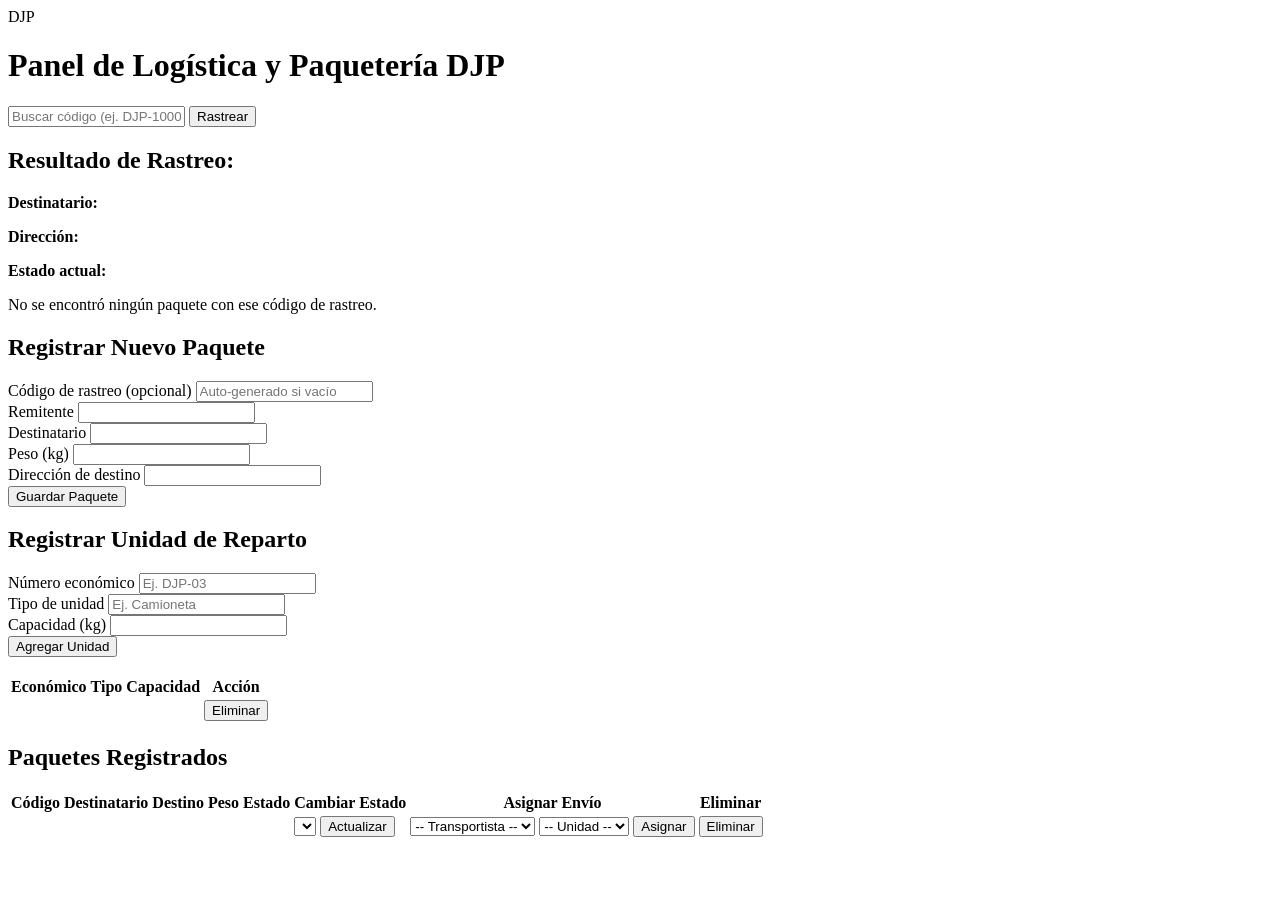
==== djp/src/main/resources/templates/index.html @ 4d08f6f9 "Agregar interfaz Thymeleaf con tema oscuro y acentos ambar" ====
<!DOCTYPE html>
<html lang="es" xmlns:th="http://www.thymeleaf.org">
<head>
    <meta charset="UTF-8">
    <meta name="viewport" content="width=device-width, initial-scale=1.0">
    <title>Paquetería DJP</title>
    <link rel="stylesheet" th:href="@{/css/djp.css}">
</head>
<body>
<header class="topbar">
    <div class="brand">
        <div class="brand-badge">DJP</div>
        <h1>Panel de Logística y <span>Paquetería DJP</span></h1>
    </div>
    <form class="inline-form" th:action="@{/}" method="get">
        <input type="text" name="codigo" placeholder="Buscar código (ej. DJP-100001)" th:value="${codigoBuscado}">
        <button type="submit" class="btn btn-sm">Rastrear</button>
    </form>
</header>

<main class="container">
    <section class="card" th:if="${codigoBuscado != null}">
        <h2>Resultado de Rastreo: <span th:text="${codigoBuscado}"></span></h2>
        <div class="rastreo-box" th:if="${resultadoRastreo != null}">
            <p><strong>Destinatario:</strong> <span th:text="${resultadoRastreo.destinatario}"></span></p>
            <p><strong>Dirección:</strong> <span th:text="${resultadoRastreo.direccionDestino}"></span></p>
            <p><strong>Estado actual:</strong> <span class="badge-estado" th:text="${resultadoRastreo.estado}"></span></p>
        </div>
        <div class="rastreo-box" th:if="${resultadoRastreo == null}">
            <p class="muted">No se encontró ningún paquete con ese código de rastreo.</p>
        </div>
    </section>

    <section class="grid-2">
        <div class="card">
            <h2>Registrar Nuevo Paquete</h2>
            <form th:action="@{/paquetes/registrar}" method="post" class="form-grid">
                <div class="form-group">
                    <label for="codigoRastreo">Código de rastreo (opcional)</label>
                    <input id="codigoRastreo" type="text" name="codigoRastreo" placeholder="Auto-generado si vacío">
                </div>
                <div class="form-group">
                    <label for="remitente">Remitente</label>
                    <input id="remitente" type="text" name="remitente" required>
                </div>
                <div class="form-group">
                    <label for="destinatario">Destinatario</label>
                    <input id="destinatario" type="text" name="destinatario" required>
                </div>
                <div class="form-group">
                    <label for="pesoKg">Peso (kg)</label>
                    <input id="pesoKg" type="number" step="0.1" min="0.1" name="pesoKg" required>
                </div>
                <div class="form-group" style="grid-column: 1 / -1;">
                    <label for="direccionDestino">Dirección de destino</label>
                    <input id="direccionDestino" type="text" name="direccionDestino" required>
                </div>
                <div style="grid-column: 1 / -1;">
                    <button type="submit" class="btn">Guardar Paquete</button>
                </div>
            </form>
        </div>

        <div class="card">
            <h2>Registrar Unidad de Reparto</h2>
            <form th:action="@{/unidades/registrar}" method="post" class="form-grid">
                <div class="form-group">
                    <label for="numeroEconomico">Número económico</label>
                    <input id="numeroEconomico" type="text" name="numeroEconomico" placeholder="Ej. DJP-03" required>
                </div>
                <div class="form-group">
                    <label for="tipoUnidad">Tipo de unidad</label>
                    <input id="tipoUnidad" type="text" name="tipoUnidad" placeholder="Ej. Camioneta" required>
                </div>
                <div class="form-group">
                    <label for="capacidadKg">Capacidad (kg)</label>
                    <input id="capacidadKg" type="number" step="1" min="1" name="capacidadKg" required>
                </div>
                <div style="grid-column: 1 / -1;">
                    <button type="submit" class="btn">Agregar Unidad</button>
                </div>
            </form>

            <div class="table-wrap" style="margin-top: 1.1rem;">
                <table>
                    <thead>
                    <tr>
                        <th>Económico</th>
                        <th>Tipo</th>
                        <th>Capacidad</th>
                        <th>Acción</th>
                    </tr>
                    </thead>
                    <tbody>
                    <tr th:each="u : ${unidades}">
                        <td th:text="${u.numeroEconomico}"></td>
                        <td th:text="${u.tipoUnidad}"></td>
                        <td th:text="${u.capacidadKg + ' kg'}"></td>
                        <td>
                            <form th:action="@{/unidades/{id}/eliminar(id=${u.id})}" method="post" class="inline-form">
                                <button type="submit" class="btn btn-sm btn-danger">Eliminar</button>
                            </form>
                        </td>
                    </tr>
                    </tbody>
                </table>
            </div>
        </div>
    </section>

    <section class="card">
        <h2>Paquetes Registrados</h2>
        <div class="table-wrap">
            <table>
                <thead>
                <tr>
                    <th>Código</th>
                    <th>Destinatario</th>
                    <th>Destino</th>
                    <th>Peso</th>
                    <th>Estado</th>
                    <th>Cambiar Estado</th>
                    <th>Asignar Envío</th>
                    <th>Eliminar</th>
                </tr>
                </thead>
                <tbody>
                <tr th:each="p : ${paquetes}">
                    <td><strong th:text="${p.codigoRastreo}"></strong></td>
                    <td th:text="${p.destinatario}"></td>
                    <td th:text="${p.direccionDestino}"></td>
                    <td th:text="${p.pesoKg + ' kg'}"></td>
                    <td><span class="badge-estado" th:text="${p.estado}"></span></td>
                    <td>
                        <form th:action="@{/paquetes/{id}/estado(id=${p.id})}" method="post" class="inline-form">
                            <select name="estado">
                                <option th:each="est : ${estados}"
                                        th:value="${est}"
                                        th:text="${est}"
                                        th:selected="${est == p.estado}"></option>
                            </select>
                            <button type="submit" class="btn btn-sm">Actualizar</button>
                        </form>
                    </td>
                    <td>
                        <form th:action="@{/paquetes/{id}/asignar(id=${p.id})}" method="post" class="inline-form">
                            <select name="transportistaId">
                                <option value="">-- Transportista --</option>
                                <option th:each="t : ${transportistas}"
                                        th:value="${t.id}"
                                        th:text="${t.nombreCompleto}"
                                        th:selected="${p.transportista != null && p.transportista.id == t.id}"></option>
                            </select>
                            <select name="unidadId">
                                <option value="">-- Unidad --</option>
                                <option th:each="un : ${unidades}"
                                        th:value="${un.id}"
                                        th:text="${un.numeroEconomico}"
                                        th:selected="${p.unidad != null && p.unidad.id == un.id}"></option>
                            </select>
                            <button type="submit" class="btn btn-sm">Asignar</button>
                        </form>
                    </td>
                    <td>
                        <form th:action="@{/paquetes/{id}/eliminar(id=${p.id})}" method="post" class="inline-form">
                            <button type="submit" class="btn btn-sm btn-danger">Eliminar</button>
                        </form>
                    </td>
                </tr>
                </tbody>
            </table>
        </div>
    </section>
</main>
</body>
</html>
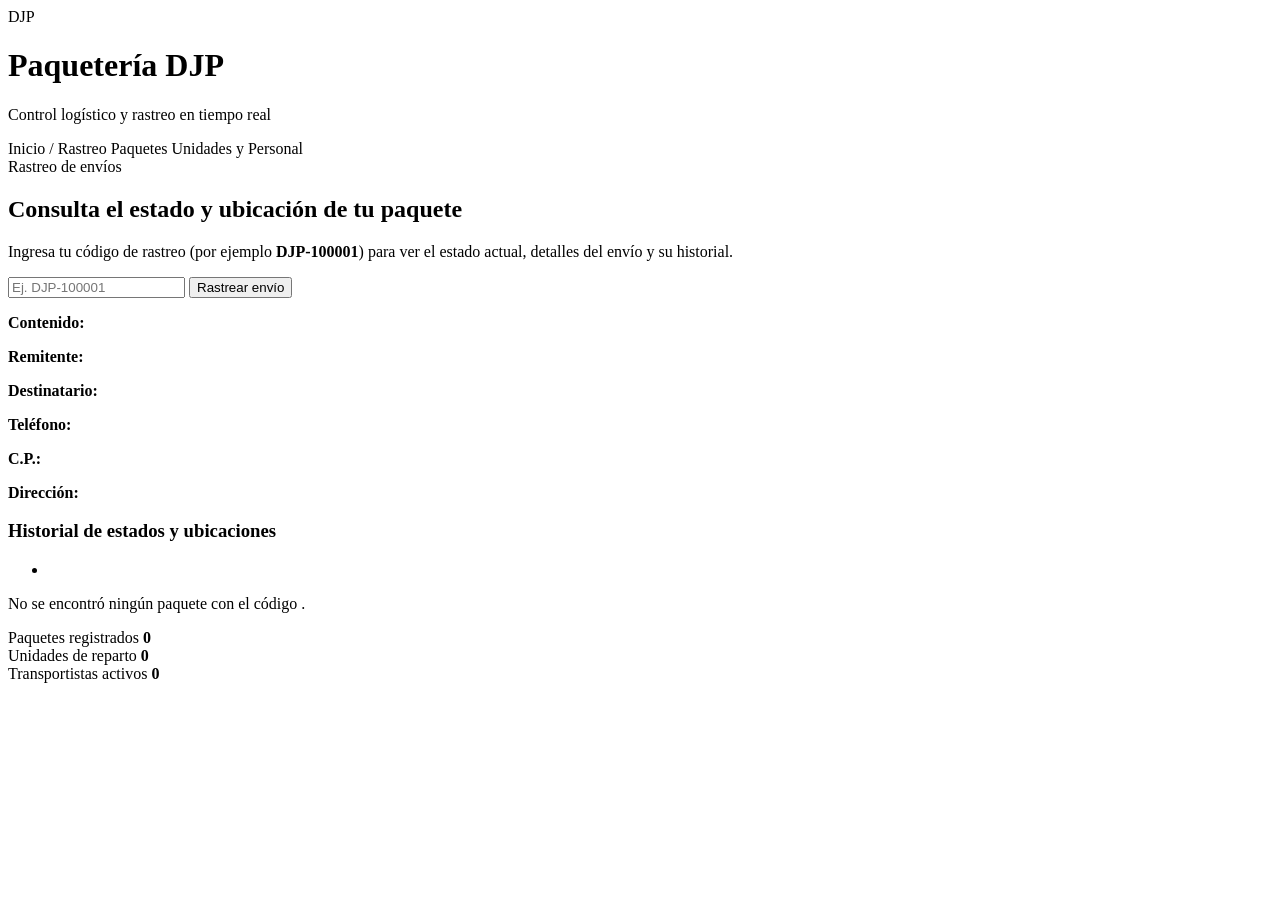
==== commit ce4b8117: "Completar vistas de rastreo, paquetes, unidades y personal con historial" ====
--- a/djp/src/main/resources/templates/index.html
+++ b/djp/src/main/resources/templates/index.html
@@ -3,172 +3,83 @@
 <head>
     <meta charset="UTF-8">
     <meta name="viewport" content="width=device-width, initial-scale=1.0">
-    <title>Paquetería DJP</title>
-    <link rel="stylesheet" th:href="@{/css/djp.css}">
+    <title>Paquetería DJP · Inicio</title>
+    <link rel="stylesheet" th:href="@{/djp.css}">
 </head>
 <body>
 <header class="topbar">
     <div class="brand">
         <div class="brand-badge">DJP</div>
-        <h1>Panel de Logística y <span>Paquetería DJP</span></h1>
+        <div>
+            <h1>Paquetería <span>DJP</span></h1>
+            <p class="subtitle">Control logístico y rastreo en tiempo real</p>
+        </div>
     </div>
-    <form class="inline-form" th:action="@{/}" method="get">
-        <input type="text" name="codigo" placeholder="Buscar código (ej. DJP-100001)" th:value="${codigoBuscado}">
-        <button type="submit" class="btn btn-sm">Rastrear</button>
-    </form>
+    <nav class="nav-links">
+        <a th:href="@{/}" class="nav-link active">Inicio / Rastreo</a>
+        <a th:href="@{/paquetes}" class="nav-link">Paquetes</a>
+        <a th:href="@{/unidades}" class="nav-link">Unidades y Personal</a>
+    </nav>
 </header>
 
 <main class="container">
-    <section class="card" th:if="${codigoBuscado != null}">
-        <h2>Resultado de Rastreo: <span th:text="${codigoBuscado}"></span></h2>
-        <div class="rastreo-box" th:if="${resultadoRastreo != null}">
-            <p><strong>Destinatario:</strong> <span th:text="${resultadoRastreo.destinatario}"></span></p>
-            <p><strong>Dirección:</strong> <span th:text="${resultadoRastreo.direccionDestino}"></span></p>
-            <p><strong>Estado actual:</strong> <span class="badge-estado" th:text="${resultadoRastreo.estado}"></span></p>
-        </div>
-        <div class="rastreo-box" th:if="${resultadoRastreo == null}">
-            <p class="muted">No se encontró ningún paquete con ese código de rastreo.</p>
-        </div>
-    </section>
+    <section class="hero-card card">
+        <span class="pill-tag">Rastreo de envíos</span>
+        <h2>Consulta el estado y ubicación de tu paquete</h2>
+        <p class="muted">Ingresa tu código de rastreo (por ejemplo <strong>DJP-100001</strong>) para ver el estado actual, detalles del envío y su historial.</p>
 
-    <section class="grid-2">
-        <div class="card">
-            <h2>Registrar Nuevo Paquete</h2>
-            <form th:action="@{/paquetes/registrar}" method="post" class="form-grid">
-                <div class="form-group">
-                    <label for="codigoRastreo">Código de rastreo (opcional)</label>
-                    <input id="codigoRastreo" type="text" name="codigoRastreo" placeholder="Auto-generado si vacío">
+        <form class="search-bar" th:action="@{/}" method="get">
+            <input type="text" name="codigo" placeholder="Ej. DJP-100001" th:value="${codigoBuscado}" required>
+            <button type="submit" class="btn">Rastrear envío</button>
+        </form>
+
+        <div class="rastreo-box" th:if="${codigoBuscado != null}">
+            <div th:if="${resultadoRastreo != null}">
+                <div class="rastreo-header">
+                    <span class="codigo-highlight" th:text="${resultadoRastreo.codigoRastreo}"></span>
+                    <span class="badge-estado" th:text="${resultadoRastreo.estado}"></span>
                 </div>
-                <div class="form-group">
-                    <label for="remitente">Remitente</label>
-                    <input id="remitente" type="text" name="remitente" required>
+                <p class="estado-submensaje"
+                   th:text="${resultadoRastreo.detalleUbicacion != null && !#strings.isEmpty(resultadoRastreo.detalleUbicacion) ? resultadoRastreo.detalleUbicacion : 'En Toluca · Aduana 1'}"></p>
+
+                <div class="rastreo-meta">
+                    <p><strong>Contenido:</strong> <span th:text="${resultadoRastreo.descripcionContenido}"></span></p>
+                    <p><strong>Remitente:</strong> <span th:text="${resultadoRastreo.remitente}"></span></p>
+                    <p><strong>Destinatario:</strong> <span th:text="${resultadoRastreo.destinatario}"></span></p>
+                    <p><strong>Teléfono:</strong> <span th:text="${resultadoRastreo.telefonoContacto}"></span></p>
+                    <p><strong>C.P.:</strong> <span th:text="${resultadoRastreo.codigoPostal}"></span></p>
+                    <p><strong>Dirección:</strong> <span th:text="${resultadoRastreo.direccionDestino}"></span></p>
                 </div>
-                <div class="form-group">
-                    <label for="destinatario">Destinatario</label>
-                    <input id="destinatario" type="text" name="destinatario" required>
+
+                <div class="historial-box" th:if="${resultadoRastreo.historial != null && !#lists.isEmpty(resultadoRastreo.historial)}">
+                    <h3>Historial de estados y ubicaciones</h3>
+                    <ul class="historial-lista">
+                        <li th:each="h : ${resultadoRastreo.historial}" class="historial-item">
+                            <span class="badge-estado" th:text="${h.estado}"></span>
+                            <strong class="historial-ubicacion" th:text="${h.detalleUbicacion}"></strong>
+                            <span class="historial-fecha" th:text="${#temporals.format(h.fechaEvento, 'dd/MM/yyyy HH:mm')}"></span>
+                        </li>
+                    </ul>
                 </div>
-                <div class="form-group">
-                    <label for="pesoKg">Peso (kg)</label>
-                    <input id="pesoKg" type="number" step="0.1" min="0.1" name="pesoKg" required>
-                </div>
-                <div class="form-group" style="grid-column: 1 / -1;">
-                    <label for="direccionDestino">Dirección de destino</label>
-                    <input id="direccionDestino" type="text" name="direccionDestino" required>
-                </div>
-                <div style="grid-column: 1 / -1;">
-                    <button type="submit" class="btn">Guardar Paquete</button>
-                </div>
-            </form>
-        </div>
-
-        <div class="card">
-            <h2>Registrar Unidad de Reparto</h2>
-            <form th:action="@{/unidades/registrar}" method="post" class="form-grid">
-                <div class="form-group">
-                    <label for="numeroEconomico">Número económico</label>
-                    <input id="numeroEconomico" type="text" name="numeroEconomico" placeholder="Ej. DJP-03" required>
-                </div>
-                <div class="form-group">
-                    <label for="tipoUnidad">Tipo de unidad</label>
-                    <input id="tipoUnidad" type="text" name="tipoUnidad" placeholder="Ej. Camioneta" required>
-                </div>
-                <div class="form-group">
-                    <label for="capacidadKg">Capacidad (kg)</label>
-                    <input id="capacidadKg" type="number" step="1" min="1" name="capacidadKg" required>
-                </div>
-                <div style="grid-column: 1 / -1;">
-                    <button type="submit" class="btn">Agregar Unidad</button>
-                </div>
-            </form>
-
-            <div class="table-wrap" style="margin-top: 1.1rem;">
-                <table>
-                    <thead>
-                    <tr>
-                        <th>Económico</th>
-                        <th>Tipo</th>
-                        <th>Capacidad</th>
-                        <th>Acción</th>
-                    </tr>
-                    </thead>
-                    <tbody>
-                    <tr th:each="u : ${unidades}">
-                        <td th:text="${u.numeroEconomico}"></td>
-                        <td th:text="${u.tipoUnidad}"></td>
-                        <td th:text="${u.capacidadKg + ' kg'}"></td>
-                        <td>
-                            <form th:action="@{/unidades/{id}/eliminar(id=${u.id})}" method="post" class="inline-form">
-                                <button type="submit" class="btn btn-sm btn-danger">Eliminar</button>
-                            </form>
-                        </td>
-                    </tr>
-                    </tbody>
-                </table>
+            </div>
+            <div th:if="${resultadoRastreo == null}">
+                <p class="muted">No se encontró ningún paquete con el código <strong th:text="${codigoBuscado}"></strong>.</p>
             </div>
         </div>
     </section>
 
-    <section class="card">
-        <h2>Paquetes Registrados</h2>
-        <div class="table-wrap">
-            <table>
-                <thead>
-                <tr>
-                    <th>Código</th>
-                    <th>Destinatario</th>
-                    <th>Destino</th>
-                    <th>Peso</th>
-                    <th>Estado</th>
-                    <th>Cambiar Estado</th>
-                    <th>Asignar Envío</th>
-                    <th>Eliminar</th>
-                </tr>
-                </thead>
-                <tbody>
-                <tr th:each="p : ${paquetes}">
-                    <td><strong th:text="${p.codigoRastreo}"></strong></td>
-                    <td th:text="${p.destinatario}"></td>
-                    <td th:text="${p.direccionDestino}"></td>
-                    <td th:text="${p.pesoKg + ' kg'}"></td>
-                    <td><span class="badge-estado" th:text="${p.estado}"></span></td>
-                    <td>
-                        <form th:action="@{/paquetes/{id}/estado(id=${p.id})}" method="post" class="inline-form">
-                            <select name="estado">
-                                <option th:each="est : ${estados}"
-                                        th:value="${est}"
-                                        th:text="${est}"
-                                        th:selected="${est == p.estado}"></option>
-                            </select>
-                            <button type="submit" class="btn btn-sm">Actualizar</button>
-                        </form>
-                    </td>
-                    <td>
-                        <form th:action="@{/paquetes/{id}/asignar(id=${p.id})}" method="post" class="inline-form">
-                            <select name="transportistaId">
-                                <option value="">-- Transportista --</option>
-                                <option th:each="t : ${transportistas}"
-                                        th:value="${t.id}"
-                                        th:text="${t.nombreCompleto}"
-                                        th:selected="${p.transportista != null && p.transportista.id == t.id}"></option>
-                            </select>
-                            <select name="unidadId">
-                                <option value="">-- Unidad --</option>
-                                <option th:each="un : ${unidades}"
-                                        th:value="${un.id}"
-                                        th:text="${un.numeroEconomico}"
-                                        th:selected="${p.unidad != null && p.unidad.id == un.id}"></option>
-                            </select>
-                            <button type="submit" class="btn btn-sm">Asignar</button>
-                        </form>
-                    </td>
-                    <td>
-                        <form th:action="@{/paquetes/{id}/eliminar(id=${p.id})}" method="post" class="inline-form">
-                            <button type="submit" class="btn btn-sm btn-danger">Eliminar</button>
-                        </form>
-                    </td>
-                </tr>
-                </tbody>
-            </table>
+    <section class="stats-grid">
+        <div class="stat-card card">
+            <span class="stat-label">Paquetes registrados</span>
+            <strong class="stat-value" th:text="${totalPaquetes}">0</strong>
+        </div>
+        <div class="stat-card card">
+            <span class="stat-label">Unidades de reparto</span>
+            <strong class="stat-value" th:text="${totalUnidades}">0</strong>
+        </div>
+        <div class="stat-card card">
+            <span class="stat-label">Transportistas activos</span>
+            <strong class="stat-value" th:text="${totalTransportistas}">0</strong>
         </div>
     </section>
 </main>
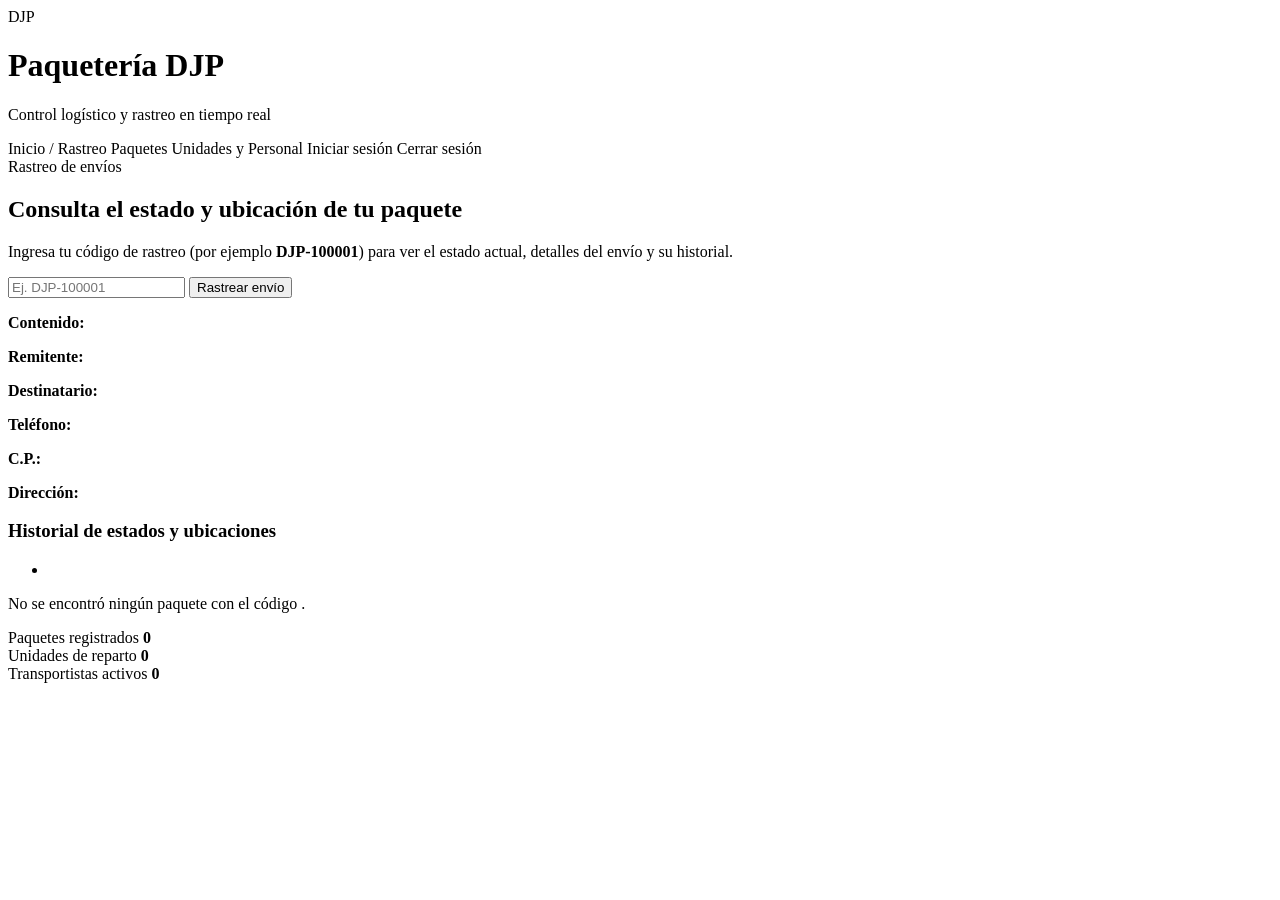
==== commit 0f473378: "feat: add session login, updated templates, diagrams, and bocetos" ====
--- a/djp/src/main/resources/templates/index.html
+++ b/djp/src/main/resources/templates/index.html
@@ -19,6 +19,8 @@
         <a th:href="@{/}" class="nav-link active">Inicio / Rastreo</a>
         <a th:href="@{/paquetes}" class="nav-link">Paquetes</a>
         <a th:href="@{/unidades}" class="nav-link">Unidades y Personal</a>
+        <a th:if="${session.usuarioLogueado == null}" th:href="@{/login}" class="nav-link">Iniciar sesión</a>
+        <a th:if="${session.usuarioLogueado != null}" th:href="@{/logout}" class="nav-link" th:text="'Cerrar sesión (' + ${session.usuarioLogueado} + ')'">Cerrar sesión</a>
     </nav>
 </header>
 
